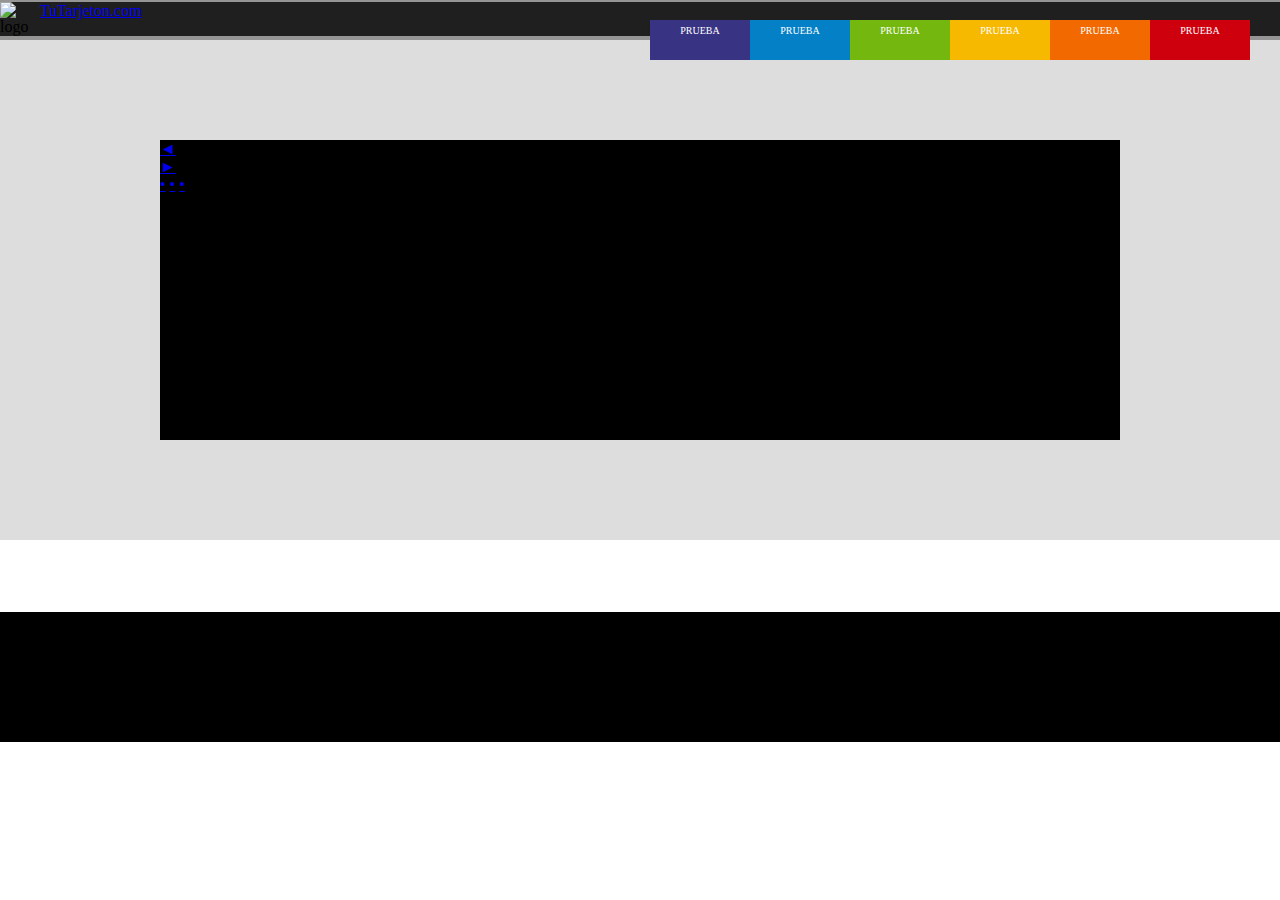
==== index.html @ 79f1447f "Merge branch 'master' of github.com:Klaha/TuTarjeton" ====
<!DOCTYPE html>
<html>
<head>
	<meta charset="utf-8">
	<title>++Tarjeton++</title>
	<link href='http://fonts.googleapis.com/css?family=Droid+Sans' rel='stylesheet' type='text/css'>
	<link rel="stylesheet" href="css/styl.css">
</head>
<body>
	<header>
	<img src="img/tutarjeton.png" alt="logo">
	<div class="logo">
		<a href="#">TuTarjeton.com</a>
	</div>
	<nav class="men_sup">
		<ul>
			<li class="red"><a href="" title="">PRUEBA</a></li>
			<li class="nara"><a href="" title="">PRUEBA</a></li>
			<li class="amari"><a href="" title="">PRUEBA</a></li>
			<li class="verde"><a href="" title="">PRUEBA</a></li>
			<li class="azul"><a href="" title="">PRUEBA</a></li>
			<li class="morado"><a href="" title="">PRUEBA</a></li>
		</ul>
	</nav>
	</header>
	<div class="content">
		<div class="slider">
			<div class="arrow left"><a href="#">◄</a></div>
			<div class="arrow right"><a href="#">►</a></div>
			<div class="bullets">
				<a href="#">•</a>
				<a href="#">•</a>
				<a href="#">•</a>
			</div>
		</div>
	</div>
	<div class="redes">
		<div class="fa">
			<a href="" title=""><img src="" alt=""></a>
		</div>
		<div class="twitter">
			<a href="" title=""><img src="" alt=""></a>
		</div>
		<div class="gplus">
			<a href="" title=""><img src="" alt=""></a>
		</div>
		<div class="youtu">
			<a href="" title=""><img src="" alt=""></a>
		</div>
	</div>
	<footer></footer>
</body>
</html>
---- css/styl.css ----
*{
	border: 0;
	margin:0;
	padding:0;
}
header{
	background-color: #1F1F1F;
	overflow: hidden;
	border-bottom: solid 4px #959595;
	border-top:  solid 2px #959595;
}
header img{
	float: left;
	width: 40px;
}
.men_sup{
	text-align: center;
	margin-right: 30px;

}
.men_sup ul {
  position: absolute;
  right: 30px;
}
.men_sup li{
	float: right;
	display: inline-block;
	vertical-align: top;
	width: 100px;
	height: 40px;
	transition:all .5s;
}
.men_sup li:hover{
	height: 55px;
}
.men_sup li a{
	text-decoration: none;
	color: white;
	font-size: 10px;
}
.morado{
	background-color: #383383;
}
.azul{
	background-color: #0480C6;
}
.verde{
	background-color: #74B70F;
}
.amari{
	background-color: #F7B800;
}
.nara{
	background-color: #F26900;
}
.red{
	background-color: #CE000D;
}

/* CONTENT + SLIDER */

.content{
  background-color: #DDD;
  height: 500px;
  overflow: hidden;
}

.slider {
  width: 960px;
  height: 300px;
  background-color: #000;
  margin: 100px auto;
}

/* FOOTER */

footer {
  background-color: #000;
  height: 130px;
}
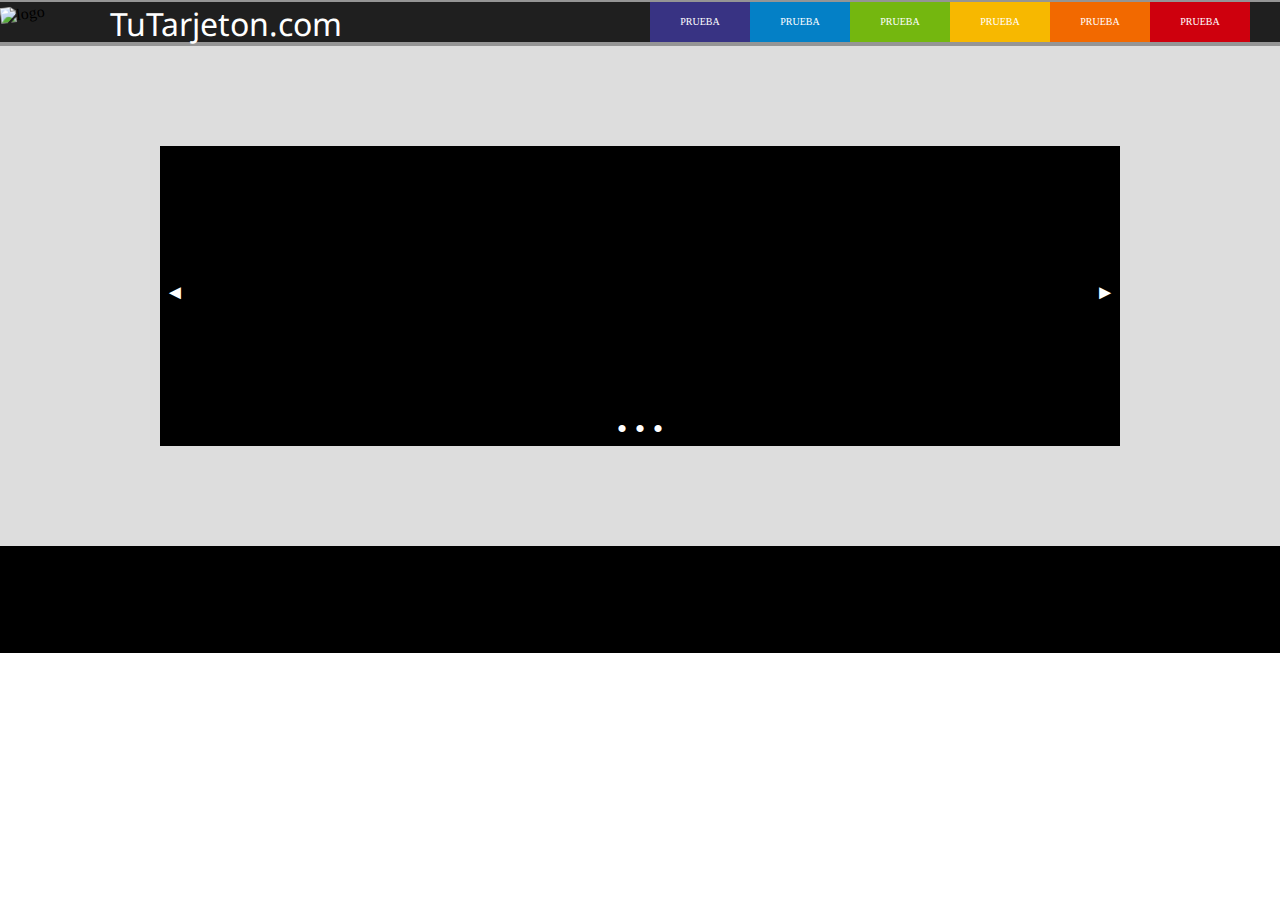
==== commit 9b18d85f: "footer redes" ====
--- a/index.html
+++ b/index.html
@@ -35,17 +35,17 @@
 		</div>
 	</div>
 	<div class="redes">
-		<div class="fa">
-			<a href="" title=""><img src="" alt=""></a>
+		<div class="fa rc">
+			<a href="" title=""><img src="img/diguan.png" alt=""></a>
 		</div>
-		<div class="twitter">
-			<a href="" title=""><img src="" alt=""></a>
+		<div class="twitter rc">
+			<a href="" title=""><img src="img/diguan.png" alt=""></a>
 		</div>
-		<div class="gplus">
-			<a href="" title=""><img src="" alt=""></a>
+		<div class="gplus rc">
+			<a href="" title=""><img src="img/diguan.png" alt=""></a>
 		</div>
-		<div class="youtu">
-			<a href="" title=""><img src="" alt=""></a>
+		<div class="youtu rc">
+			<a href="" title=""><img src="img/diguan.png" alt=""></a>
 		</div>
 	</div>
 	<footer></footer>
--- a/css/styl.css
+++ b/css/styl.css
@@ -5,13 +5,15 @@
 }
 header{
 	background-color: #1F1F1F;
-	overflow: hidden;
+	/*overflow: hidden;*/
+  height: 40px;
 	border-bottom: solid 4px #959595;
 	border-top:  solid 2px #959595;
 }
 header img{
-	float: left;
-	width: 40px;
+	position: absolute;
+  width: 100px;
+  transform: rotate(-7deg);
 }
 .men_sup{
 	text-align: center;
@@ -29,6 +31,7 @@
 	width: 100px;
 	height: 40px;
 	transition:all .5s;
+  line-height: 36px;
 }
 .men_sup li:hover{
 	height: 55px;
@@ -56,6 +59,16 @@
 .red{
 	background-color: #CE000D;
 }
+.logo {
+  position: absolute;
+  left: 110px;
+}
+.logo a {
+  color: #fff;
+  font-family: 'Droid Sans', sans-serif;
+  font-size: 2em;
+  text-decoration: none;
+}
 
 /* CONTENT + SLIDER */
 
@@ -70,11 +83,48 @@
   height: 300px;
   background-color: #000;
   margin: 100px auto;
+  position: relative;
+  text-align: center;
+}
+.bullets {
+  font-size: 30px;
+  position: absolute;
+  bottom: 0;
+  color: #fff;
+  width: 100%;
+}
+.arrow {
+  font-size: 20px;
+  position: absolute;
+  color: #fff;
+  top: 135px;
+  cursor: pointer;
+}
+.arrow a, .bullets a {
+  color: #fff;
+  text-decoration: none;
+}
+.right {
+  right: 5px;
 }
 
+.left {
+  left: 5px;
+}
+.redes{
+  background-color: #000;;
+  height: 30px;
+  text-align: center;
+}
+.rc{
+  display: inline-block;
+}
+.rc img{
+  width: 40px;
+}
 /* FOOTER */
 
 footer {
   background-color: #000;
-  height: 130px;
+  height: 77px;
 }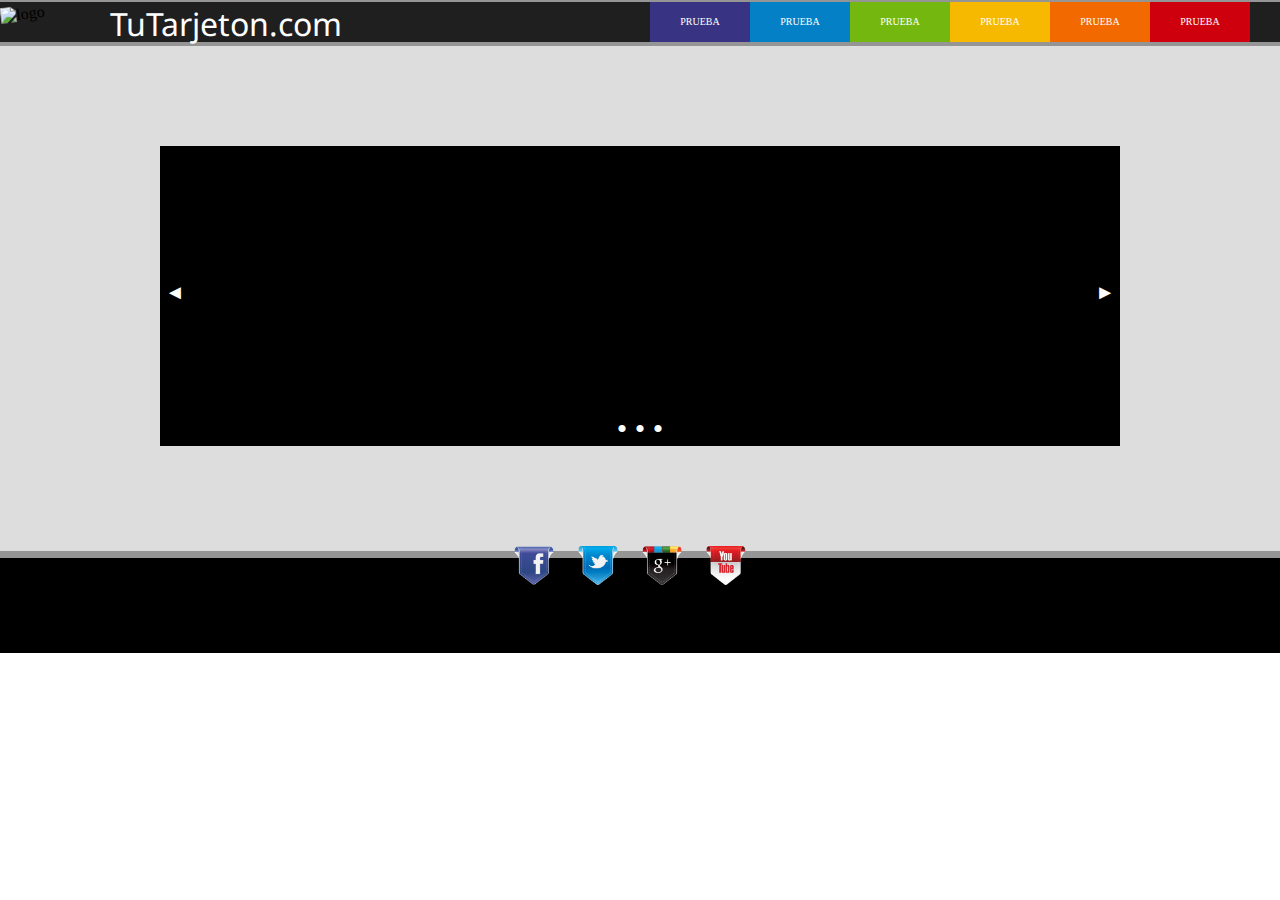
==== commit 6b8e633a: "footer redes final" ====
--- a/index.html
+++ b/index.html
@@ -36,16 +36,16 @@
 	</div>
 	<div class="redes">
 		<div class="fa rc">
-			<a href="" title=""><img src="img/diguan.png" alt=""></a>
+			<a href="" title=""><img src="img/fb.png" alt=""></a>
 		</div>
 		<div class="twitter rc">
-			<a href="" title=""><img src="img/diguan.png" alt=""></a>
+			<a href="" title=""><img src="img/twitter.png" alt=""></a>
 		</div>
 		<div class="gplus rc">
-			<a href="" title=""><img src="img/diguan.png" alt=""></a>
+			<a href="" title=""><img src="img/plus.png" alt=""></a>
 		</div>
 		<div class="youtu rc">
-			<a href="" title=""><img src="img/diguan.png" alt=""></a>
+			<a href="" title=""><img src="img/tube.png" alt=""></a>
 		</div>
 	</div>
 	<footer></footer>
--- a/css/styl.css
+++ b/css/styl.css
@@ -5,7 +5,6 @@
 }
 header{
 	background-color: #1F1F1F;
-	/*overflow: hidden;*/
   height: 40px;
 	border-bottom: solid 4px #959595;
 	border-top:  solid 2px #959595;
@@ -112,19 +111,27 @@
   left: 5px;
 }
 .redes{
-  background-color: #000;;
-  height: 30px;
+  background-color: #DDD;
+  height: 5px;
   text-align: center;
+  
 }
 .rc{
   display: inline-block;
+  margin-right: 20px;
 }
 .rc img{
   width: 40px;
+  -webkit-transition: all 1s;
+  transition: all 1s;
+}
+.rc img:hover{
+  transform: translate(10px, 0px);
 }
 /* FOOTER */
 
 footer {
   background-color: #000;
-  height: 77px;
+  height: 95px;
+  border-top: solid 7px #959595;
 }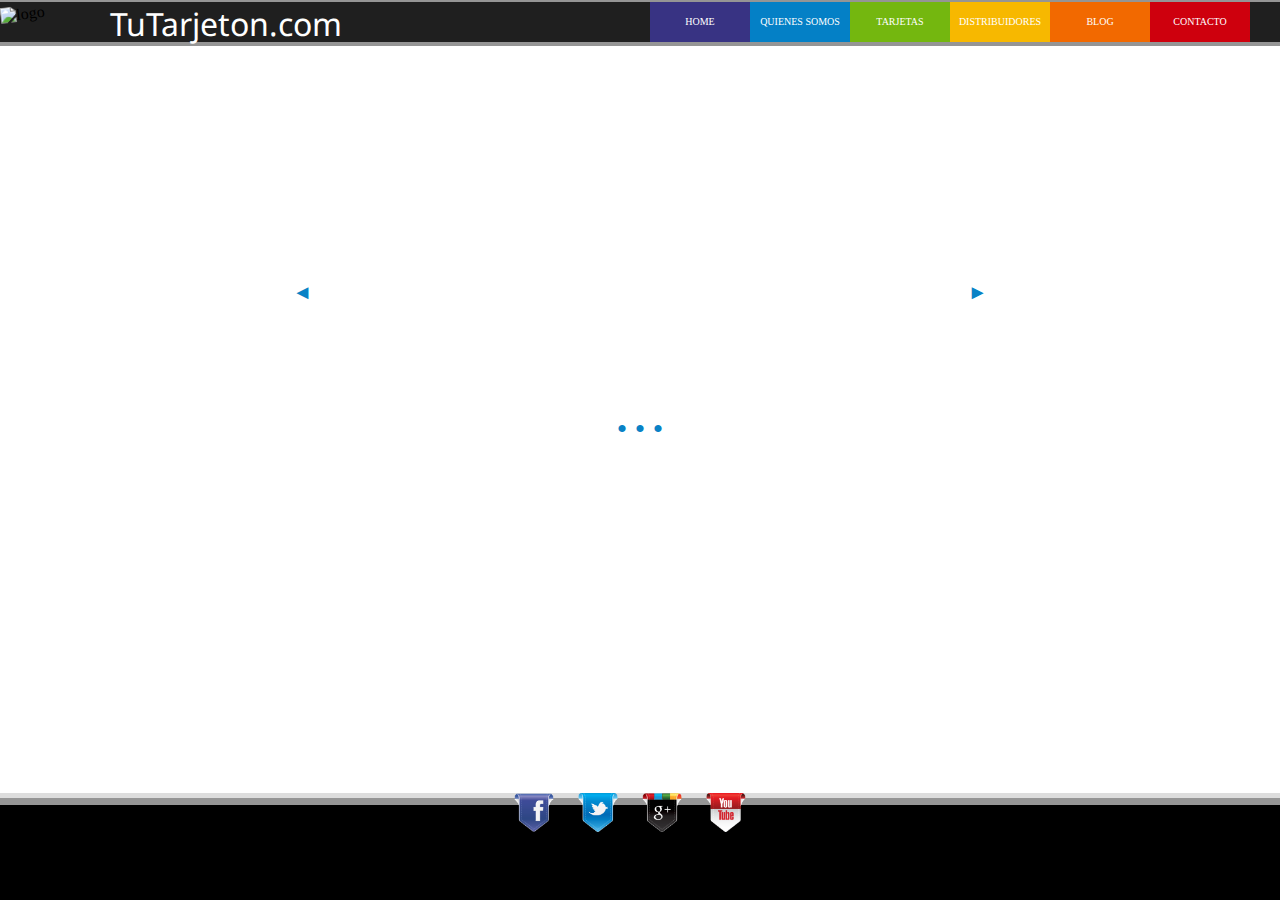
==== commit 1d2b2f7d: "Cambiosss" ====
--- a/index.html
+++ b/index.html
@@ -14,12 +14,12 @@
 	</div>
 	<nav class="men_sup">
 		<ul>
-			<li class="red"><a href="" title="">PRUEBA</a></li>
-			<li class="nara"><a href="" title="">PRUEBA</a></li>
-			<li class="amari"><a href="" title="">PRUEBA</a></li>
-			<li class="verde"><a href="" title="">PRUEBA</a></li>
-			<li class="azul"><a href="" title="">PRUEBA</a></li>
-			<li class="morado"><a href="" title="">PRUEBA</a></li>
+			<li class="red"><a href="secciones/contacto.html" title="">CONTACTO</a></li>
+			<li class="nara"><a href="blog/blog.html" title="">BLOG</a></li>
+			<li class="amari"><a href="secciones/distribuidores.html" title="">DISTRIBUIDORES</a></li>
+			<li class="verde"><a href="secciones/tarjetas.html" title="">TARJETAS</a></li>
+			<li class="azul"><a href="secciones/quienes_somos.html" title="">QUIENES SOMOS</a></li>
+			<li class="morado"><a href="index.html" title="">HOME</a></li>
 		</ul>
 	</nav>
 	</header>
@@ -34,20 +34,22 @@
 			</div>
 		</div>
 	</div>
-	<div class="redes">
-		<div class="fa rc">
-			<a href="" title=""><img src="img/fb.png" alt=""></a>
-		</div>
-		<div class="twitter rc">
-			<a href="" title=""><img src="img/twitter.png" alt=""></a>
-		</div>
-		<div class="gplus rc">
-			<a href="" title=""><img src="img/plus.png" alt=""></a>
-		</div>
-		<div class="youtu rc">
-			<a href="" title=""><img src="img/tube.png" alt=""></a>
-		</div>
-	</div>
-	<footer></footer>
+	<div class="footer">
+    <div class="redes">
+      <div class="fa rc">
+        <a href="" title=""><img src="img/fb.png" alt=""></a>
+      </div>
+      <div class="twitter rc">
+        <a href="" title=""><img src="img/twitter.png" alt=""></a>
+      </div>
+      <div class="gplus rc">
+        <a href="" title=""><img src="img/plus.png" alt=""></a>
+      </div>
+      <div class="youtu rc">
+        <a href="" title=""><img src="img/tube.png" alt=""></a>
+      </div>
+    </div>
+    <footer></footer>
+  </div>
 </body>
 </html>--- a/css/styl.css
+++ b/css/styl.css
@@ -1,22 +1,32 @@
 *{
-	border: 0;
-	margin:0;
-	padding:0;
+  border: 0;
+  margin:0;
+  padding:0;
+}
+@font-face{
+  font-family:'iconitos';
+  src:url("../fonts/icomoon.eot");
+  src:url("../fonts/icomoon.eot?#iefix") format('embedded-opentype'),url("../fonts/icomoon.ttf") format('truetype'),url("../fonts/icomoon.woff") format('woff'),url("../fonts/icomoon.svg#icomoon") format('svg');
+  font-weight:normal;
+  font-style:normal
+}
+body {
+  background-color: #fff;
 }
 header{
-	background-color: #1F1F1F;
+  background-color: #1F1F1F;
   height: 40px;
-	border-bottom: solid 4px #959595;
-	border-top:  solid 2px #959595;
+  border-bottom: solid 4px #959595;
+  border-top:  solid 2px #959595;
 }
 header img{
-	position: absolute;
+  position: absolute;
   width: 100px;
   transform: rotate(-7deg);
 }
 .men_sup{
-	text-align: center;
-	margin-right: 30px;
+  text-align: center;
+  margin-right: 30px;
 
 }
 .men_sup ul {
@@ -24,39 +34,39 @@
   right: 30px;
 }
 .men_sup li{
-	float: right;
-	display: inline-block;
-	vertical-align: top;
-	width: 100px;
-	height: 40px;
-	transition:all .5s;
+  float: right;
+  display: inline-block;
+  vertical-align: top;
+  width: 100px;
+  height: 40px;
+  transition:all .5s;
   line-height: 36px;
 }
 .men_sup li:hover{
-	height: 55px;
+  height: 55px;
 }
 .men_sup li a{
-	text-decoration: none;
-	color: white;
-	font-size: 10px;
+  text-decoration: none;
+  color: white;
+  font-size: 10px;
 }
 .morado{
-	background-color: #383383;
+  background-color: #383383;
 }
 .azul{
-	background-color: #0480C6;
+  background-color: #0480C6;
 }
 .verde{
-	background-color: #74B70F;
+  background-color: #74B70F;
 }
 .amari{
-	background-color: #F7B800;
+  background-color: #F7B800;
 }
 .nara{
-	background-color: #F26900;
+  background-color: #F26900;
 }
 .red{
-	background-color: #CE000D;
+  background-color: #CE000D;
 }
 .logo {
   position: absolute;
@@ -69,18 +79,199 @@
   text-decoration: none;
 }
 
-/* CONTENT + SLIDER */
-
-.content{
-  background-color: #DDD;
-  height: 500px;
+/* BLOG */
+.posts{
+  width: 1000px;
+  margin: 25px auto;
+  text-align: center;
+}
+.post{
+  padding: .5em;
+  width: 40%;
+  display: inline-block;
+  margin-left: 2em;
+}
+.posts .post{
+  background: #fff;
+  border-radius: 0 0 .5em .5em;
+  box-shadow: 2px 2px 10px rgba(0,0,0,0.5);
+  color: #7a7a7a;
+  margin-bottom: 2.5em;
+}
+.posts .post .acciones{
+  border-top: 3px solid #F59300;
+  padding: .5em;
   overflow: hidden;
 }
+.posts .post .acciones .datos{
+  float: right;
+}
+.posts .post .acciones .datos .comentarios{
+  background: #444;
+  border-radius: 3px;
+  color: #fff;
+  margin: 0 1em 0 0;
+  padding: 2px 5px;
+  text-decoration: none;
+}
+
+.posts .post .acciones .votos{
+  float:left;
+}
+.posts .post .acciones .votos .down,.posts .post .acciones .votos .up{
+  text-decoration:none;
+}
+.posts .post .acciones .votos .down:before,.posts .post .acciones .votos .up:before{
+  font-family:"iconitos";
+  font-size:1.5em;
+  vertical-align:middle;
+}
+.posts .post .acciones .votos .down{
+  color:#f00;
+}
+.posts .post .acciones .votos .down:before{
+  content:"\e602";
+}
+.posts .post .acciones .votos .up{
+  color:#231AFF;
+}
+.posts .post .acciones .votos .up:before{
+  content:"\e603";
+}
+.posts .post .descripcion .detalles{
+  height:160px;
+  margin-left:130px;
+}
+.posts .post .descripcion .detalles .autor{
+  margin:.5em 0 2em 0;
+}
+.posts .post .descripcion .detalles .fecha{
+  float:right;
+  margin:0 1em 0 0;
+  }
+.posts .post .descripcion .detalles .tag{
+  background:#22bce0;
+  border-radius:.5em;
+  color:#fff;
+  padding:.2em .5em;
+  text-decoration:none;
+}
+.posts .post .descripcion .detalles .titulo{
+  color:#444;
+  font-size:18px;
+  font-style:italic;
+  margin:0;
+  padding:.5em .5em 0 0;
+}
+.posts .post .descripcion .imagen{
+  float:left;
+}
+.posts .post .descripcion .imagen img{
+  height:160px;
+  vertical-align:top;
+  width:120px;
+}
+
+/* QUIENES SOMOS */
+
+.quienes-somos {
+  width: 650px;
+  margin: 100px auto;
+}
+
+.team {
+  width: 400px;
+  margin: 0 auto;
+}
+
+.team img {
+  max-width: 100%;
+}
+
+.team-info {
+  font-family: 'Droid Sans', sans-serif;
+  text-align: center;
+  margin-top: 25px;
+}
+
+/* DISTRIBUIDORES */
+
+.distribuidores {
+  font-family: 'Droid Sans', sans-serif;
+  width: 650px;
+  margin: 100px auto;
+}
+
+.distribuidores h1 {
+  text-align: center;
+}
+
+.dist-left, .dist-right {
+  text-align: justify;
+  width: 300px;
+  margin: 25px 0;
+}
+
+.dist-left {
+  float: left;
+}
+
+.dist-right {
+  float: right;
+}
+
+/* CONTACTO */
+
+.contact-form {
+  width: 650px;
+  height: 300px;
+  margin: 100px auto;
+}
+
+.contact-left {
+  width: 300px;
+  float: left;
+}
+
+.contact-right {
+  width: 300px;
+  float: right;
+}
+
+textarea {
+  margin-top: 10px;
+  border: 1px solid #bbb;
+  width: 300px;
+  height: 130px;
+  resize: none;
+}
+.submit {
+  margin-top: 17px;
+  background-color: black;
+  color: #fff;
+  width: 300px;
+}
+
+label {
+  font-family: 'Droid Sans', sans-serif;
+  margin: 10px 0;
+}
+
+input {
+  font-family: 'Droid Sans', sans-serif;
+  font-size: 16px;
+  margin: 10px 0;
+  height: 35px;
+  width: 300px;
+  border: 1px solid #bbb;
+}
+
+/* SLIDER */
 
 .slider {
-  width: 960px;
+  width: 705px;
   height: 300px;
-  background-color: #000;
+  background-image: url("../img/tarjetonlogo.png");
   margin: 100px auto;
   position: relative;
   text-align: center;
@@ -100,7 +291,7 @@
   cursor: pointer;
 }
 .arrow a, .bullets a {
-  color: #fff;
+  color: #0982C6;
   text-decoration: none;
 }
 .right {
@@ -129,6 +320,12 @@
   transform: translate(10px, 0px);
 }
 /* FOOTER */
+
+.footer {
+  position: absolute;
+  bottom: 0px;
+  width: 100%;
+}
 
 footer {
   background-color: #000;
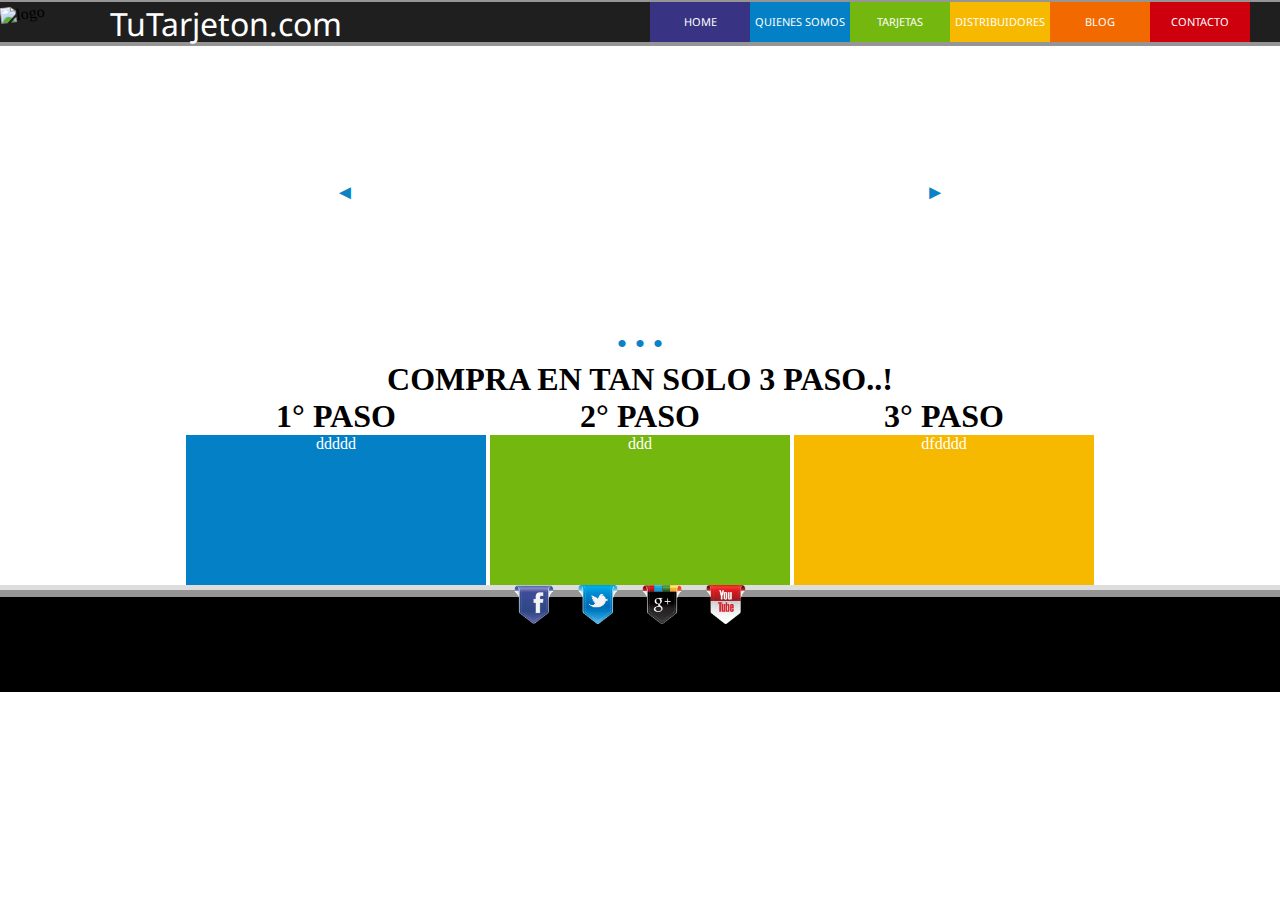
==== commit 5133a6d6: "home edit" ====
--- a/index.html
+++ b/index.html
@@ -34,6 +34,27 @@
 			</div>
 		</div>
 	</div>
+	<div class="pasos">
+		<h1>COMPRA EN TAN SOLO 3 PASO..!</h1>
+		<div class="paso1 ps">
+		<h1>1° PASO</h1>
+			<div class="pasocolor1 pst azul">
+				ddddd
+			</div>
+		</div>
+		<div class="paso2 ps">
+		<H1>2° PASO</H1>
+			<div class="pasocolor2 pst verde">
+				ddd
+			</div>
+		</div>
+		<div class="paso3 ps">
+		<H1>3° PASO</H1>
+			<div class="pasocolor3 pst amari">
+				dfdddd
+			</div>
+		</div>
+	</div>
 	<div class="footer">
     <div class="redes">
       <div class="fa rc">
--- a/css/styl.css
+++ b/css/styl.css
@@ -34,6 +34,7 @@
   right: 30px;
 }
 .men_sup li{
+  font-family: 'Droid Sans', sans-serif;
   float: right;
   display: inline-block;
   vertical-align: top;
@@ -48,7 +49,7 @@
 .men_sup li a{
   text-decoration: none;
   color: white;
-  font-size: 10px;
+  font-size: 11px;
 }
 .morado{
   background-color: #383383;
@@ -90,6 +91,21 @@
   width: 40%;
   display: inline-block;
   margin-left: 2em;
+}
+.post-single {
+  font-family: 'Droid Sans', sans-serif;
+  width: 750px;
+  margin: 100px auto;
+}
+.post-single a {
+  text-decoration: none;
+}
+.post-image {
+  float: left;
+  margin-right: 20px;
+}
+.post-body {
+  margin-top: 25px;
 }
 .posts .post{
   background: #fff;
@@ -141,6 +157,7 @@
 .posts .post .descripcion .detalles{
   height:160px;
   margin-left:130px;
+  position: relative;
 }
 .posts .post .descripcion .detalles .autor{
   margin:.5em 0 2em 0;
@@ -148,6 +165,9 @@
 .posts .post .descripcion .detalles .fecha{
   float:right;
   margin:0 1em 0 0;
+  position: absolute;
+  right: 0;
+  bottom: 0;
   }
 .posts .post .descripcion .detalles .tag{
   background:#22bce0;
@@ -155,6 +175,9 @@
   color:#fff;
   padding:.2em .5em;
   text-decoration:none;
+  bottom: 0;
+  position: absolute;
+  right: 110px;
 }
 .posts .post .descripcion .detalles .titulo{
   color:#444;
@@ -172,6 +195,12 @@
   width:120px;
 }
 
+.titulo a, .autor a {
+  text-decoration: none;
+  font-family: "Droid Sans";
+  font-style: normal;
+}
+
 /* QUIENES SOMOS */
 
 .quienes-somos {
@@ -269,10 +298,10 @@
 /* SLIDER */
 
 .slider {
-  width: 705px;
-  height: 300px;
+  width: 620px;
+  height: 315px;
   background-image: url("../img/tarjetonlogo.png");
-  margin: 100px auto;
+  margin: 0px auto;
   position: relative;
   text-align: center;
 }
@@ -322,13 +351,26 @@
 /* FOOTER */
 
 .footer {
-  position: absolute;
+  /*position: absolute;*/
   bottom: 0px;
   width: 100%;
 }
-
 footer {
   background-color: #000;
   height: 95px;
   border-top: solid 7px #959595;
+}
+/*PASOS*/
+.pasos{
+  margin: 0 auto;
+  text-align: center;
+}
+
+.ps{
+  display: inline-block;
+}
+.pst{
+  height: 150px;
+  width: 300px;
+  color: white;
 }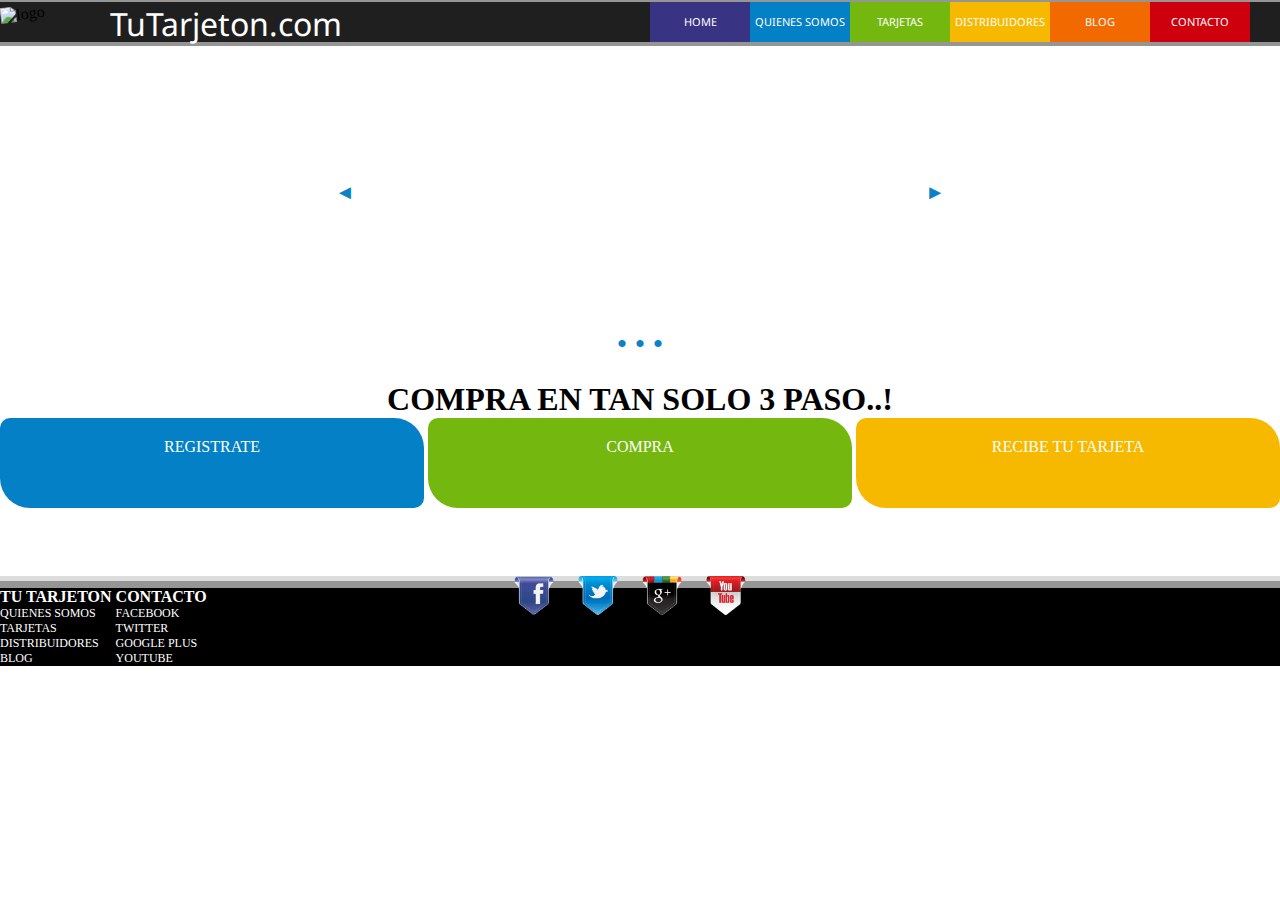
==== commit 5ba3c899: "footer" ====
--- a/index.html
+++ b/index.html
@@ -37,21 +37,27 @@
 	<div class="pasos">
 		<h1>COMPRA EN TAN SOLO 3 PASO..!</h1>
 		<div class="paso1 ps">
-		<h1>1° PASO</h1>
+		<h1></h1>
 			<div class="pasocolor1 pst azul">
-				ddddd
+				REGISTRATE
+				<div class="sig">
+					
+				</div>
 			</div>
 		</div>
 		<div class="paso2 ps">
-		<H1>2° PASO</H1>
+		<H1></H1>
 			<div class="pasocolor2 pst verde">
-				ddd
+				COMPRA
+				<div class="sig">
+					
+				</div>
 			</div>
 		</div>
 		<div class="paso3 ps">
-		<H1>3° PASO</H1>
+		<H1></H1>
 			<div class="pasocolor3 pst amari">
-				dfdddd
+				RECIBE TU TARJETA
 			</div>
 		</div>
 	</div>
@@ -70,7 +76,30 @@
         <a href="" title=""><img src="img/tube.png" alt=""></a>
       </div>
     </div>
-    <footer></footer>
+    <footer>
+    	<div class="tarje disp">
+    		<h4>TU TARJETON</h4>
+    		<p>
+    			QUIENES SOMOS
+    		</p>
+    		<p>
+    			TARJETAS
+    		</p>
+    		<p>
+    			DISTRIBUIDORES
+    		</p>
+    		<P>
+    			BLOG
+    		</P>
+    	</div>
+    	<div class="cocta disp">
+    		<h4>CONTACTO</h4>
+    		<P>FACEBOOK</P>
+    		<p>TWITTER</p>
+    		<p>GOOGLE PLUS</p>
+    		<p>YOUTUBE</p>
+    	</div>
+    </footer>
   </div>
 </body>
 </html>--- a/css/styl.css
+++ b/css/styl.css
@@ -9,6 +9,16 @@
   src:url("../fonts/icomoon.eot?#iefix") format('embedded-opentype'),url("../fonts/icomoon.ttf") format('truetype'),url("../fonts/icomoon.woff") format('woff'),url("../fonts/icomoon.svg#icomoon") format('svg');
   font-weight:normal;
   font-style:normal
+}
+@font-face {
+  font-family: 'tpm';
+  src:url('../fonts/new/icomoon.eot?pfsucy');
+  src:url('../fonts/new/icomoon.eot?#iefixpfsucy') format('embedded-opentype'),
+    url('../fonts/new/icomoon.woff?pfsucy') format('woff'),
+    url('../fonts/new/icomoon.ttf?pfsucy') format('truetype'),
+    url('../fonts/new/icomoon.svg?pfsucy#icomoon') format('svg');
+  font-weight: normal;
+  font-style: normal;
 }
 body {
   background-color: #fff;
@@ -206,6 +216,7 @@
 .quienes-somos {
   width: 650px;
   margin: 100px auto;
+  padding-bottom: 205px;
 }
 
 .team {
@@ -243,6 +254,7 @@
 
 .dist-left {
   float: left;
+  margin-bottom: 120px;
 }
 
 .dist-right {
@@ -255,6 +267,7 @@
   width: 650px;
   height: 300px;
   margin: 100px auto;
+  padding-bottom: 30px;
 }
 
 .contact-left {
@@ -354,23 +367,53 @@
   /*position: absolute;*/
   bottom: 0px;
   width: 100%;
+  height: auto;
+  color: white;
+  clear: both;
+}
+.footer p{
+  font-size: 12px;
 }
 footer {
   background-color: #000;
   height: 95px;
   border-top: solid 7px #959595;
+  height: auto;
+}
+.disp{
+  display: inline-block;
 }
 /*PASOS*/
+.pasos .ps .pst{
+  font-family: "tpm";
+}
 .pasos{
-  margin: 0 auto;
-  text-align: center;
+  padding-top: 20px;
+  text-align: center;
+  margin-bottom: 68px;
 }
 
 .ps{
   display: inline-block;
+  border: none;
+  padding: 0px;
+  vertical-align: middle;
 }
 .pst{
-  height: 150px;
-  width: 300px;
+  padding: 20px 12px;
+}
+.sig:after{
+  content: "\e611";
+}
+.sig{
+  margin-left: 369px;
+  margin-top: -11px;
+  font-size: 3em;
+  color: black;
+}
+.pst{
+  height: 50px;
+  width: 400px;
   color: white;
+  border-radius: 10px 30px;
 }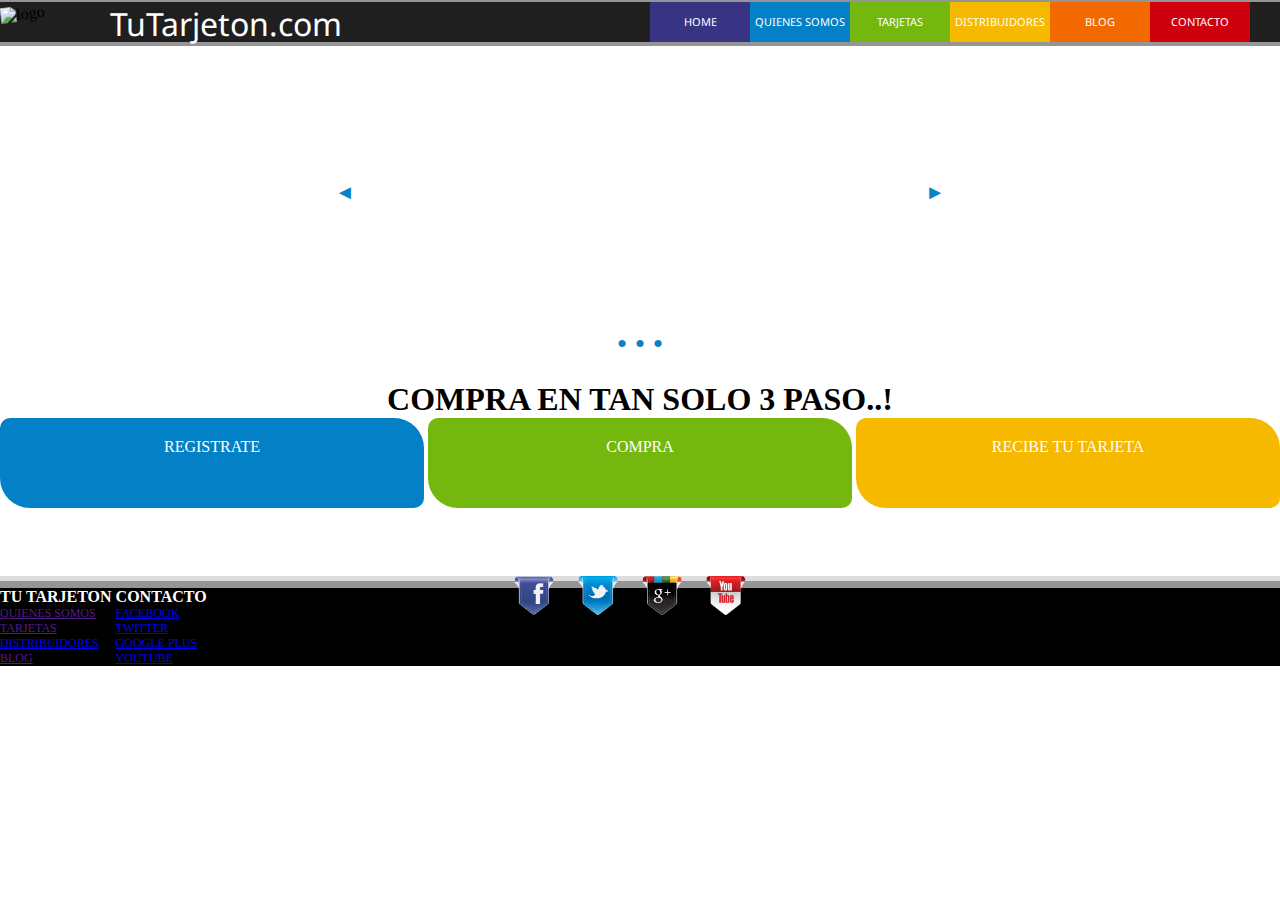
==== commit d92938b1: "locura" ====
--- a/index.html
+++ b/index.html
@@ -79,26 +79,19 @@
     <footer>
     	<div class="tarje disp">
     		<h4>TU TARJETON</h4>
-    		<p>
-    			QUIENES SOMOS
-    		</p>
-    		<p>
-    			TARJETAS
-    		</p>
-    		<p>
-    			DISTRIBUIDORES
-    		</p>
-    		<P>
-    			BLOG
-    		</P>
+    		<a href="" title=""><p>QUIENES SOMOS</p></a>
+    		<a href="" title=""><p>TARJETAS</p></a>
+    		<a href="}" title=""><p>DISTRIBUIDORES</p></a>
+    		<a href="" title=""><P>BLOG</P></a>
     	</div>
     	<div class="cocta disp">
     		<h4>CONTACTO</h4>
-    		<P>FACEBOOK</P>
-    		<p>TWITTER</p>
-    		<p>GOOGLE PLUS</p>
-    		<p>YOUTUBE</p>
+    		<a href="#" title=""><P>FACEBOOK</P></a>
+    		<a href="#" title=""><p>TWITTER</p></a>
+    		<a href="#" title=""><p>GOOGLE PLUS</p></a>
+    		<a href="#" title=""><p>YOUTUBE</p></a>
     	</div>
+    	
     </footer>
   </div>
 </body>
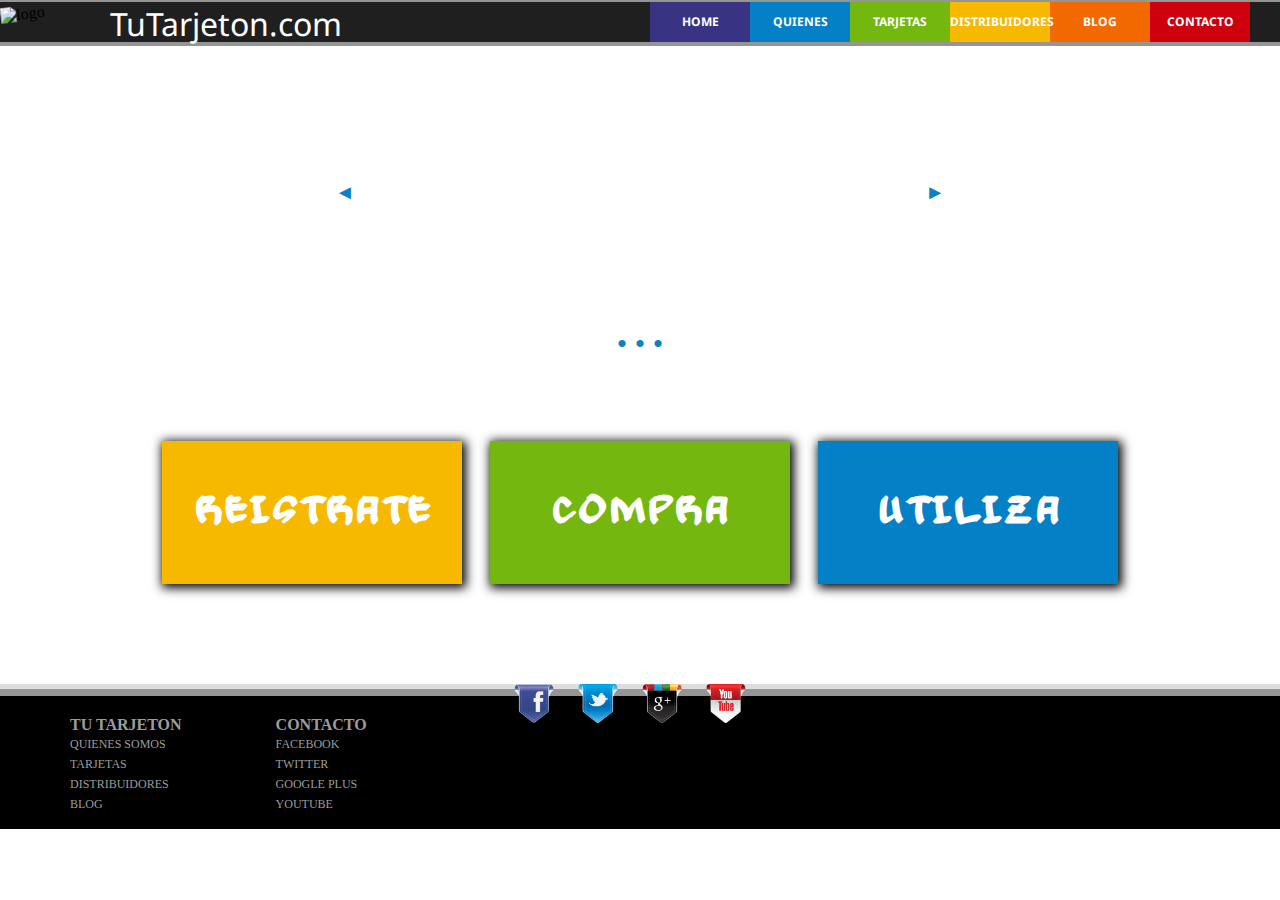
==== commit 1009215c: "cambios" ====
--- a/index.html
+++ b/index.html
@@ -35,30 +35,14 @@
 		</div>
 	</div>
 	<div class="pasos">
-		<h1>COMPRA EN TAN SOLO 3 PASO..!</h1>
-		<div class="paso1 ps">
-		<h1></h1>
-			<div class="pasocolor1 pst azul">
-				REGISTRATE
-				<div class="sig">
-					
-				</div>
-			</div>
+		<div class="box1 amari">
+			<a href="" title=""><h1>REISTRATE</h1></a>
 		</div>
-		<div class="paso2 ps">
-		<H1></H1>
-			<div class="pasocolor2 pst verde">
-				COMPRA
-				<div class="sig">
-					
-				</div>
-			</div>
+		<div class="box2 verde">
+			<a href="" title=""><H1>COMPRA</H1></a>
 		</div>
-		<div class="paso3 ps">
-		<H1></H1>
-			<div class="pasocolor3 pst amari">
-				RECIBE TU TARJETA
-			</div>
+		<div class="box3 azul">
+			<a href="" title=""><H1>UTILIZA</H1></a>
 		</div>
 	</div>
 	<div class="footer">
--- a/css/styl.css
+++ b/css/styl.css
@@ -12,11 +12,11 @@
 }
 @font-face {
   font-family: 'tpm';
-  src:url('../fonts/new/icomoon.eot?pfsucy');
-  src:url('../fonts/new/icomoon.eot?#iefixpfsucy') format('embedded-opentype'),
-    url('../fonts/new/icomoon.woff?pfsucy') format('woff'),
-    url('../fonts/new/icomoon.ttf?pfsucy') format('truetype'),
-    url('../fonts/new/icomoon.svg?pfsucy#icomoon') format('svg');
+  src:url('../fonts/new/gongn___-webfont.eot?pfsucy');
+  src:url('../fonts/new/gongn___-webfont.eot?#iefixpfsucy') format('embedded-opentype'),
+    url('../fonts/new/gongn___-webfont.woff?pfsucy') format('woff'),
+    url('../fonts/new/gongn___-webfont.ttf?pfsucy') format('truetype'),
+    url('../fonts/new/gongn___-webfont.svg?pfsucy#gongn___-webfont') format('svg');
   font-weight: normal;
   font-style: normal;
 }
@@ -46,6 +46,7 @@
 .men_sup li{
   font-family: 'Droid Sans', sans-serif;
   float: right;
+  font-weight: bold;
   display: inline-block;
   vertical-align: top;
   width: 100px;
@@ -59,7 +60,7 @@
 .men_sup li a{
   text-decoration: none;
   color: white;
-  font-size: 11px;
+  font-size: 12px;
 }
 .morado{
   background-color: #383383;
@@ -368,11 +369,22 @@
   bottom: 0px;
   width: 100%;
   height: auto;
-  color: white;
+  color: #9C9C9C;
   clear: both;
 }
 .footer p{
   font-size: 12px;
+  line-height: 20px;
+}
+.footer a{
+  text-decoration: none;
+  color: #9C9C9C;
+}
+.cocta{
+  margin-left: 90px;
+}
+.tarje{
+  margin-left: 70px;
 }
 footer {
   background-color: #000;
@@ -382,38 +394,46 @@
 }
 .disp{
   display: inline-block;
+  padding-bottom: 15px;
+  padding-top: 20px;
 }
 /*PASOS*/
-.pasos .ps .pst{
-  font-family: "tpm";
-}
 .pasos{
-  padding-top: 20px;
-  text-align: center;
-  margin-bottom: 68px;
-}
-
-.ps{
+  font-family: "tpm", arial;
+  width: 980px;
+  margin: 0 auto;
+  height: auto;
+  margin-top: 50px !important;
+  margin-bottom: 100px !important;
+  color: white;
+  text-align: center;
+  line-height: 140px;
+}
+.pasos a{
+  text-decoration: none;
+  color: white;
+}
+.box1, .box2, .box3{
+  width: 300px;
+  height: 143px;
   display: inline-block;
-  border: none;
-  padding: 0px;
-  vertical-align: middle;
-}
-.pst{
-  padding: 20px 12px;
-}
-.sig:after{
-  content: "\e611";
-}
-.sig{
-  margin-left: 369px;
-  margin-top: -11px;
-  font-size: 3em;
-  color: black;
-}
-.pst{
-  height: 50px;
-  width: 400px;
-  color: white;
-  border-radius: 10px 30px;
+  margin-right: 20px;
+  margin-top: 30px;
+  box-shadow: 2px 2px 10px 2px black;
+  vertical-align: top;
+}
+.box3{
+  margin-right: 0!important;
+}
+.box1:hover{
+  background-color: #F8C11E;
+}
+.box2:hover{
+  background-color: #8BDD10;
+}
+.box3:hover{
+  background-color: #0494E6;
+}
+.box1:hover, .box2:hover, .box3:hover a{
+  text-shadow:2px 2px 3px black;
 }